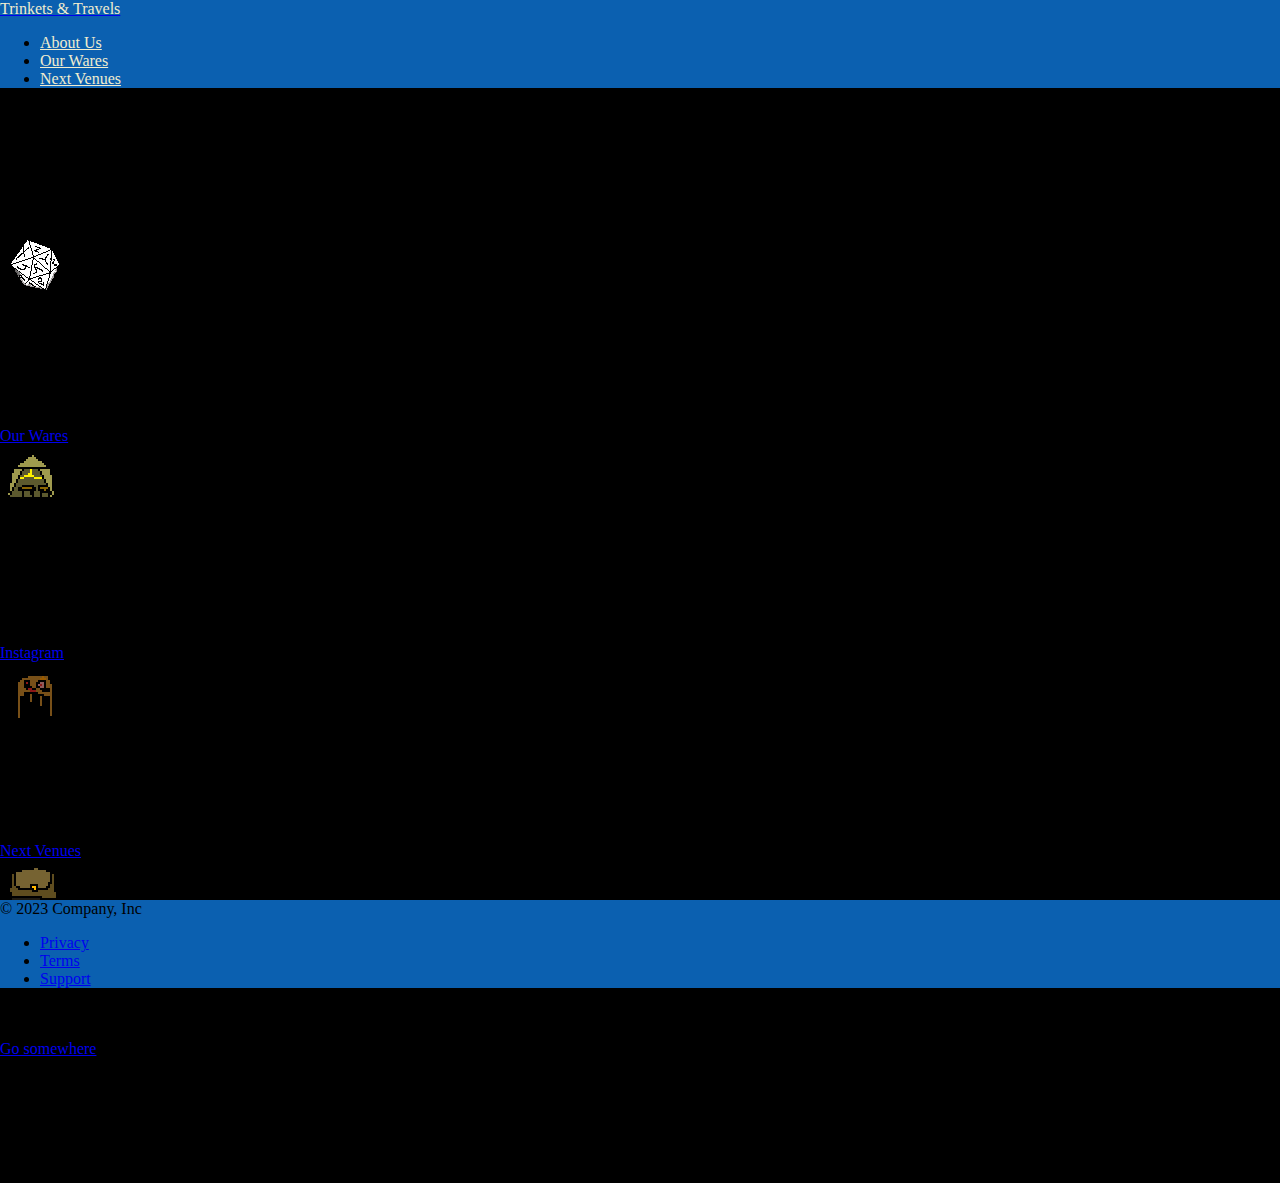
==== aboutUs.html @ 76f51d6e "Add files via upload" ====
<!DOCTYPE html>
<html lang="en">
<head>
    <meta charset="UTF-8">
    <meta name="viewport" content="width=device-width, initial-scale=1.0">
    <title>About Us</title>
    <link href="./style.css" rel="stylesheet">
    <link href="https://cdn.jsdelivr.net/npm/bootstrap@5.3.2/dist/css/bootstrap.min.css" rel="stylesheet" integrity="sha384-T3c6CoIi6uLrA9TneNEoa7RxnatzjcDSCmG1MXxSR1GAsXEV/Dwwykc2MPK8M2HN" crossorigin="anonymous">
    <script src="https://cdn.jsdelivr.net/npm/bootstrap@5.3.2/dist/js/bootstrap.bundle.min.js" integrity="sha384-C6RzsynM9kWDrMNeT87bh95OGNyZPhcTNXj1NW7RuBCsyN/o0jlpcV8Qyq46cDfL" crossorigin="anonymous"></script>
    <style>
 html, body {
            height: 100%;
            margin: 0;
            padding: 0;
            background-color: black;
        }
        .full-height {
            height: 100vh; /* This will make the section take the full viewport height */
        }
    </style>
</head>
<body>

    <section class="full-height" style="background-color: black;">

    <section style="background-color: black;">
        <section id="navBar" style="background-color: #0B60B0; border-bottom-left-radius: 22px; border-bottom-right-radius: 22px;">
            <div class="container" style="background-color: #0B60B0"> 
                <header class="d-flex flex-wrap justify-content-center py-3">
                <a href="./index.html" class="d-flex align-items-center mb-3 mb-md-0 me-md-auto link-body-emphasis text-decoration-none">
                    <span class="fs-4" style="color: #F0EDCF;">Trinkets & Travels</span>
                </a>
            
                <ul class="nav nav-pills">
                    <!-- <li class="nav-item"><a href="./index.html" class="nav-link" style="color: #F0EDCF;">Home</a></li> -->
                    <li class="nav-item"><a href="./aboutUs.html" class="nav-link" style="color: #F0EDCF;">About Us</a></li>
                    <li class="nav-item"><a href="./ourWears.html" class="nav-link" style="color: #F0EDCF;">Our Wares</a></li>
                    <li class="nav-item"><a href="./nextVenue.html" class="nav-link" style="color: #F0EDCF;">Next Venues</a></li>
                </ul>
                </header>
            </div>
        </section>
    </section>

    <div class="b-example-divider" style="height: 125px"></div>



    <section id="cards"  style="background-color: black;">
        <div class="container row gap-5" style="margin: auto;">
            <div class="card" style="width: 18rem;">
                <img src="./Images/New Piskel.png" class="card-img-top" alt="Pixilated image of a die">
                <div class="card-body">
                  <h5 class="card-title" style="text-align: center">Random and Extensive</h5>
                  <p class="card-text" style="text-align: center">Our wares vary wildly, from little plastic figurines to wooden 
                    dice cases that we hand burn.
                  </p>
                  <a href="./ourWears.html" class="btn btn-primary">Our Wares</a>
                </div>
              </div>
              <div class="card" style="width: 18rem;">
                <img src="./Images/New Piskel (5).png" class="card-img-top" alt="Pixilated tent with tables inside.">
                <div class="card-body">
                  <h5 class="card-title" style="text-align: center">Here to get in touch?</h5>
                  <p class="card-text">You can most readily speak with us through our instagram! We normaly respond in a few hours.</p>
                  <a href="#" class="btn btn-primary">Instagram</a>
                </div>
              </div>
              <div class="card" style="width: 18rem;">
                <img src="./Images/New Piskel (4).png" class="card-img-top" alt="Pixilated image of a table with a potion on it">
                <div class="card-body">
                  <h5 class="card-title" style="text-align: center">Where to find us</h5>
                  <p class="card-text" style="text-align: center">We are always avaliable through our social media links! Or find our next Venue!</p>
                  <a href="./nextVenue.html" class="btn btn-primary">Next Venues</a>
                </div>
              </div>
              <div class="card" style="width: 18rem;">
                <img src="./Images/New Piskel (3).png" class="card-img-top" alt="Pixilated image of a small bag">
                <div class="card-body">
                  <h5 class="card-title" style="text-align: center;">Hand made</h5>
                  <p class="card-text" style="text-align: center">We do everything by hand, from our .stl files to the wood burning.</p>
                  <a href="#" class="btn btn-primary">Go somewhere</a>
                </div>
              </div>
        </div>
     </section>

     <div class="b-example-divider" style="height: 125px"></div>


    </section>
    <footer>

    <section id="footer" style="background-color: #0B60B0; margin: 0px; padding: 0px; border: 0px; border-top-right-radius: 22px; 
    border-top-left-radius: 22px;">
        <div class="container" style="background-color: #0B60B0">
            <footer class="d-flex flex-wrap justify-content-between align-items-center py-4 my-0">
            <div class="col-md-4 d-flex align-items-center">
                <span class="mb-3 mb-md-0 text-body-secondary">© 2023 Company, Inc</span>
            </div>
        
            <ul class="nav col-md-4 justify-content-end list-unstyled d-flex">
                <li class="ms-3"><a href="./privacy.html" class="link-dark">Privacy</a></li>
                <li class="ms-3"><a href="./terms.html" class="link-dark">Terms</a></li>
                <li class="ms-3"><a href="./support.html" class="link-dark">Support</a></li>
            </ul>
            </footer>
        </div>
    </section>
    </footer>


</body>
</html>
---- style.css ----
body {
    background-color: black;
}

#hero {
    background-color:black;
    border: none;
}

#navbar{
    margin: 0px;
    background-color: black;
}

.b-example-divider{
    background-color: black;

}

/* #footer {
    position: fixed;
    bottom: 0;
    left: 0;
    width: 100%;
 } */


 body {
    display: flex;
    flex-direction: column;
    min-height: 100vh;
    margin-bottom: auto;
  } 
  #footer {
    margin-top: auto;
 }

 footer{
    margin-top: auto;
    bottom: 0;
    width: 100%;
 }
 html{
    background-color: black;
}

.nav-link{
    color: #f0edcf;
}

@media (max-width: 768px) {
    #footer {
        position: fixed;
        bottom: 0;
        width: 100%;
    }

    #cards{
        margin-top: 40px;
       }


    #cards > div{
    display: flex;
    flex-direction: column;
    align-items: center;    
    }
}
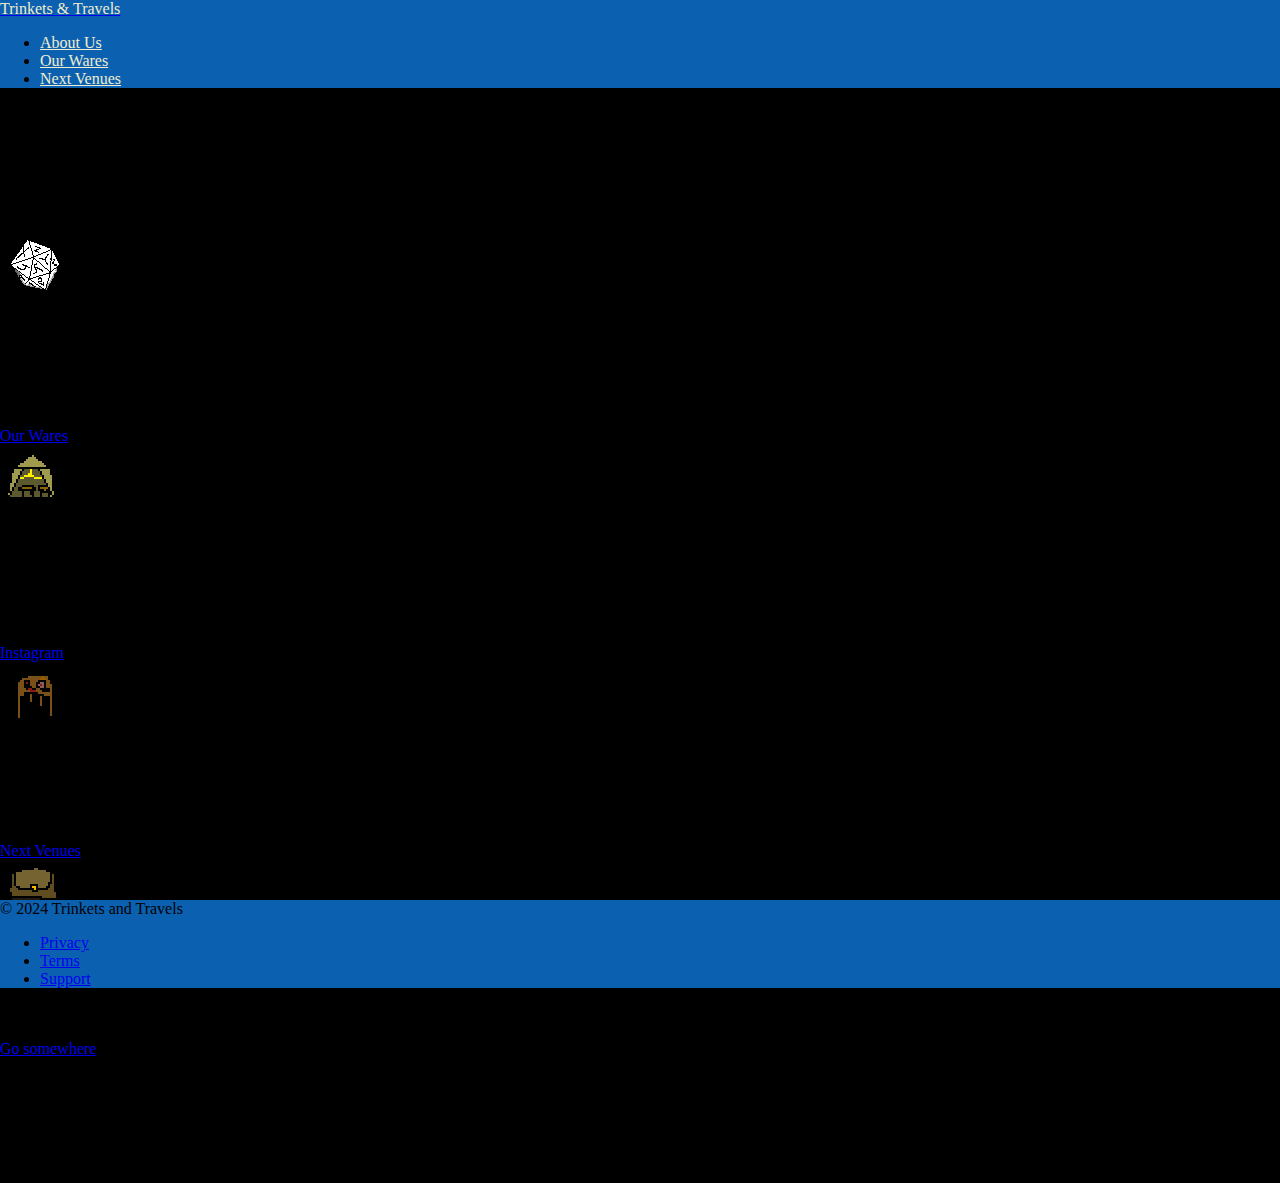
==== commit 225e56a1: "Add files via upload" ====
--- a/aboutUs.html
+++ b/aboutUs.html
@@ -96,7 +96,7 @@
         <div class="container" style="background-color: #0B60B0">
             <footer class="d-flex flex-wrap justify-content-between align-items-center py-4 my-0">
             <div class="col-md-4 d-flex align-items-center">
-                <span class="mb-3 mb-md-0 text-body-secondary">© 2023 Company, Inc</span>
+                <span class="mb-3 mb-md-0 text-body-secondary">© 2024 Trinkets and Travels</span>
             </div>
         
             <ul class="nav col-md-4 justify-content-end list-unstyled d-flex">
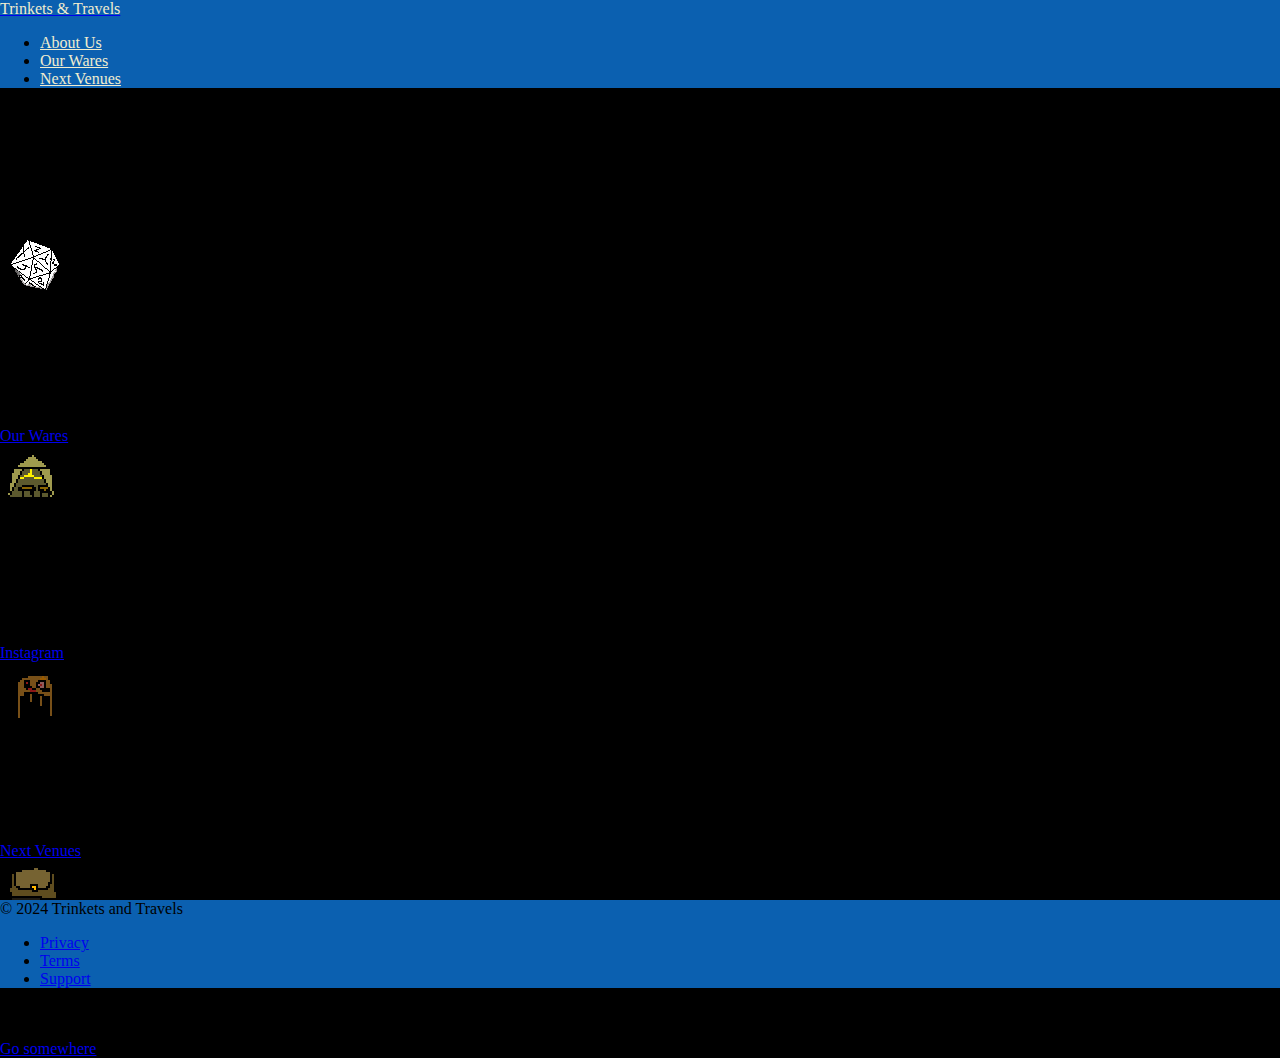
==== commit c5038212: "Update aboutUs.html" ====
--- a/aboutUs.html
+++ b/aboutUs.html
@@ -85,7 +85,7 @@
         </div>
      </section>
 
-     <div class="b-example-divider" style="height: 125px"></div>
+<!--      <div class="b-example-divider" style="height: 125px"></div> -->
 
 
     </section>
@@ -111,4 +111,4 @@
 
 
 </body>
-</html>+</html>
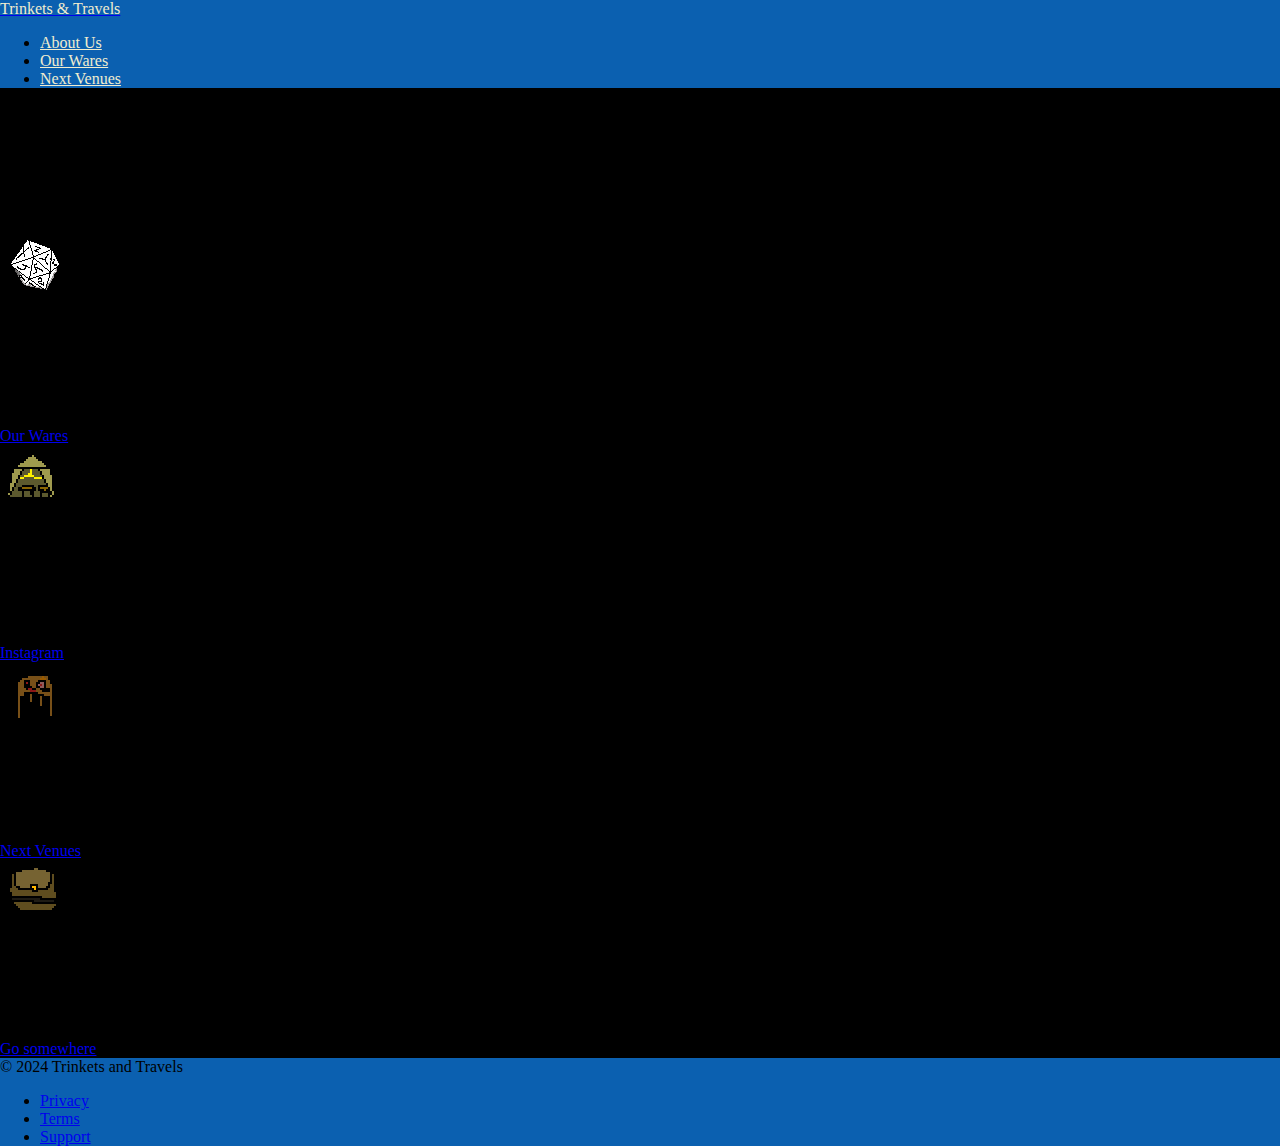
==== commit 8b5c5ec0: "Update aboutUs.html" ====
--- a/aboutUs.html
+++ b/aboutUs.html
@@ -88,7 +88,7 @@
 <!--      <div class="b-example-divider" style="height: 125px"></div> -->
 
 
-    </section>
+   
     <footer>
 
     <section id="footer" style="background-color: #0B60B0; margin: 0px; padding: 0px; border: 0px; border-top-right-radius: 22px; 
@@ -108,7 +108,8 @@
         </div>
     </section>
     </footer>
-
+        
+ </section>
 
 </body>
 </html>
--- a/style.css
+++ b/style.css
@@ -32,9 +32,9 @@
     min-height: 100vh;
     margin-bottom: auto;
   } 
-  #footer {
+/*   #footer {
     margin-top: auto;
- }
+ } */
 
  footer{
     margin-top: auto;
@@ -49,7 +49,7 @@
     color: #f0edcf;
 }
 
-@media (max-width: 768px) {
+/* @media (max-width: 768px) {
     #footer {
         position: fixed;
         bottom: 0;
@@ -67,3 +67,4 @@
     align-items: center;    
     }
 }
+ */
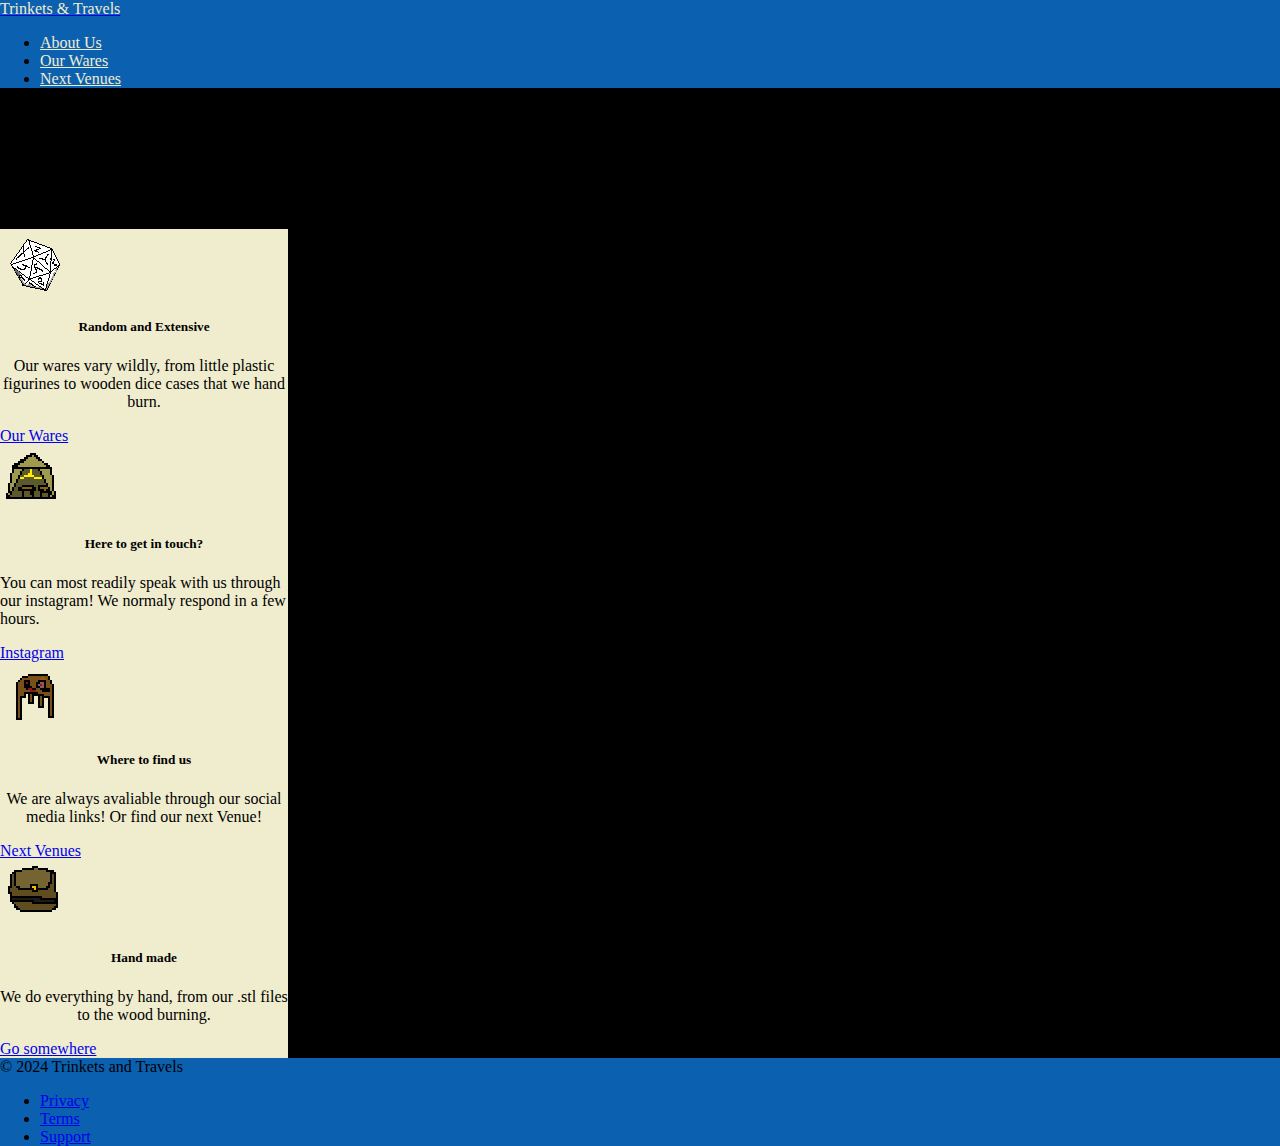
==== commit 8b22930c: "Add files via upload" ====
--- a/aboutUs.html
+++ b/aboutUs.html
@@ -47,8 +47,8 @@
 
 
     <section id="cards"  style="background-color: black;">
-        <div class="container row gap-5" style="margin: auto;">
-            <div class="card" style="width: 18rem;">
+        <div class="container row gap-5 pb-5" style="margin: auto;">
+            <div class="card" style="width: 18rem; background-color: #F0EDCF">
                 <img src="./Images/New Piskel.png" class="card-img-top" alt="Pixilated image of a die">
                 <div class="card-body">
                   <h5 class="card-title" style="text-align: center">Random and Extensive</h5>
@@ -58,7 +58,7 @@
                   <a href="./ourWears.html" class="btn btn-primary">Our Wares</a>
                 </div>
               </div>
-              <div class="card" style="width: 18rem;">
+              <div class="card" style="width: 18rem; background-color: #F0EDCF">
                 <img src="./Images/New Piskel (5).png" class="card-img-top" alt="Pixilated tent with tables inside.">
                 <div class="card-body">
                   <h5 class="card-title" style="text-align: center">Here to get in touch?</h5>
@@ -66,7 +66,7 @@
                   <a href="#" class="btn btn-primary">Instagram</a>
                 </div>
               </div>
-              <div class="card" style="width: 18rem;">
+              <div class="card" style="width: 18rem; background-color: #F0EDCF">
                 <img src="./Images/New Piskel (4).png" class="card-img-top" alt="Pixilated image of a table with a potion on it">
                 <div class="card-body">
                   <h5 class="card-title" style="text-align: center">Where to find us</h5>
@@ -74,7 +74,7 @@
                   <a href="./nextVenue.html" class="btn btn-primary">Next Venues</a>
                 </div>
               </div>
-              <div class="card" style="width: 18rem;">
+              <div class="card" style="width: 18rem; background-color: #F0EDCF">
                 <img src="./Images/New Piskel (3).png" class="card-img-top" alt="Pixilated image of a small bag">
                 <div class="card-body">
                   <h5 class="card-title" style="text-align: center;">Hand made</h5>
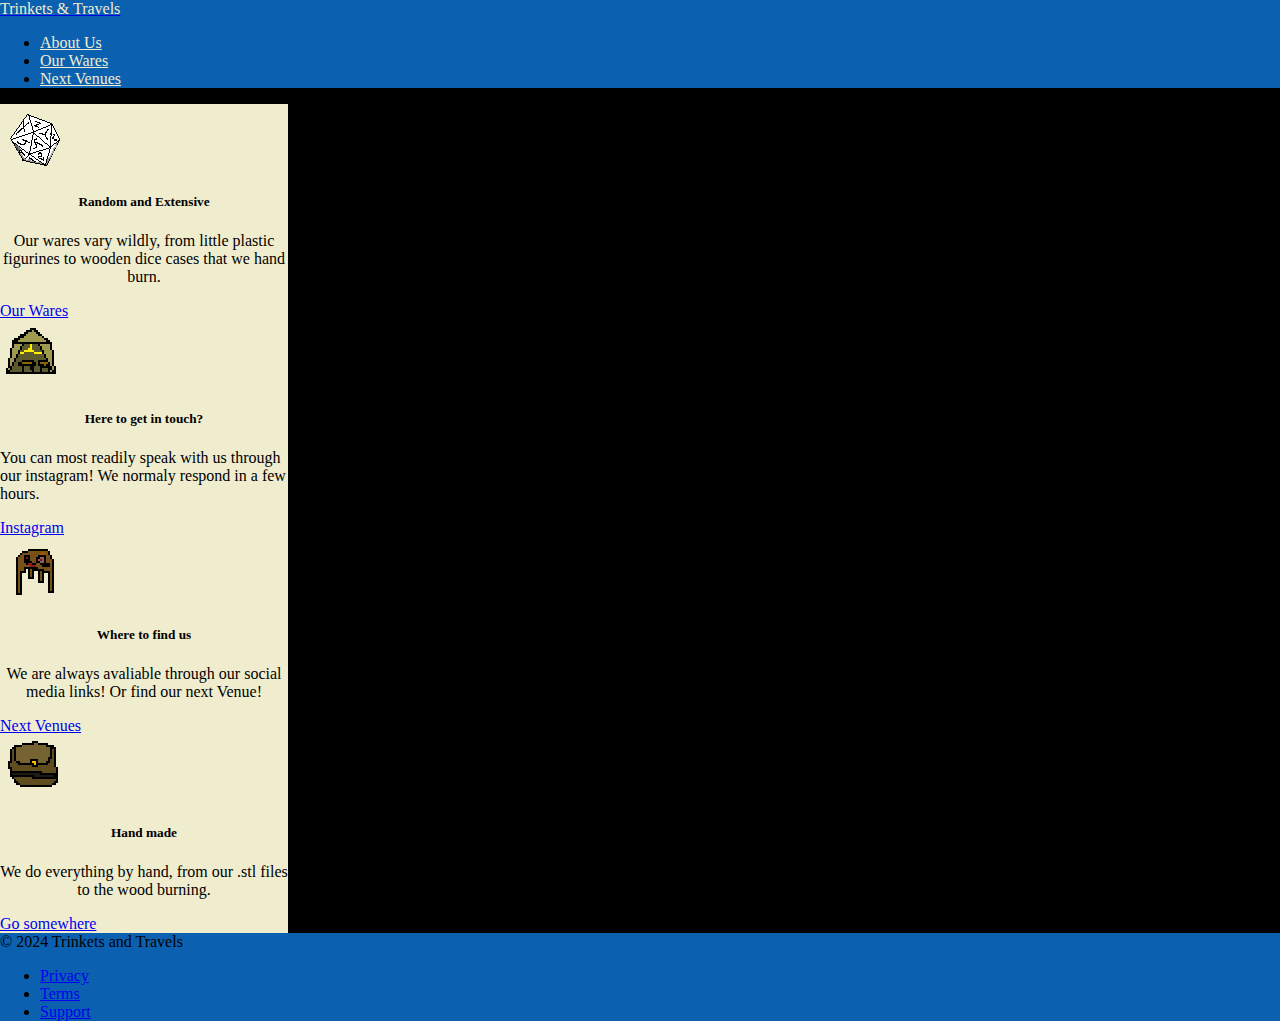
==== commit f957d58d: "Update aboutUs.html" ====
--- a/aboutUs.html
+++ b/aboutUs.html
@@ -42,7 +42,7 @@
         </section>
     </section>
 
-    <div class="b-example-divider" style="height: 125px"></div>
+<!--     <div class="b-example-divider" style="height: 125px"></div> -->
 
 
 
